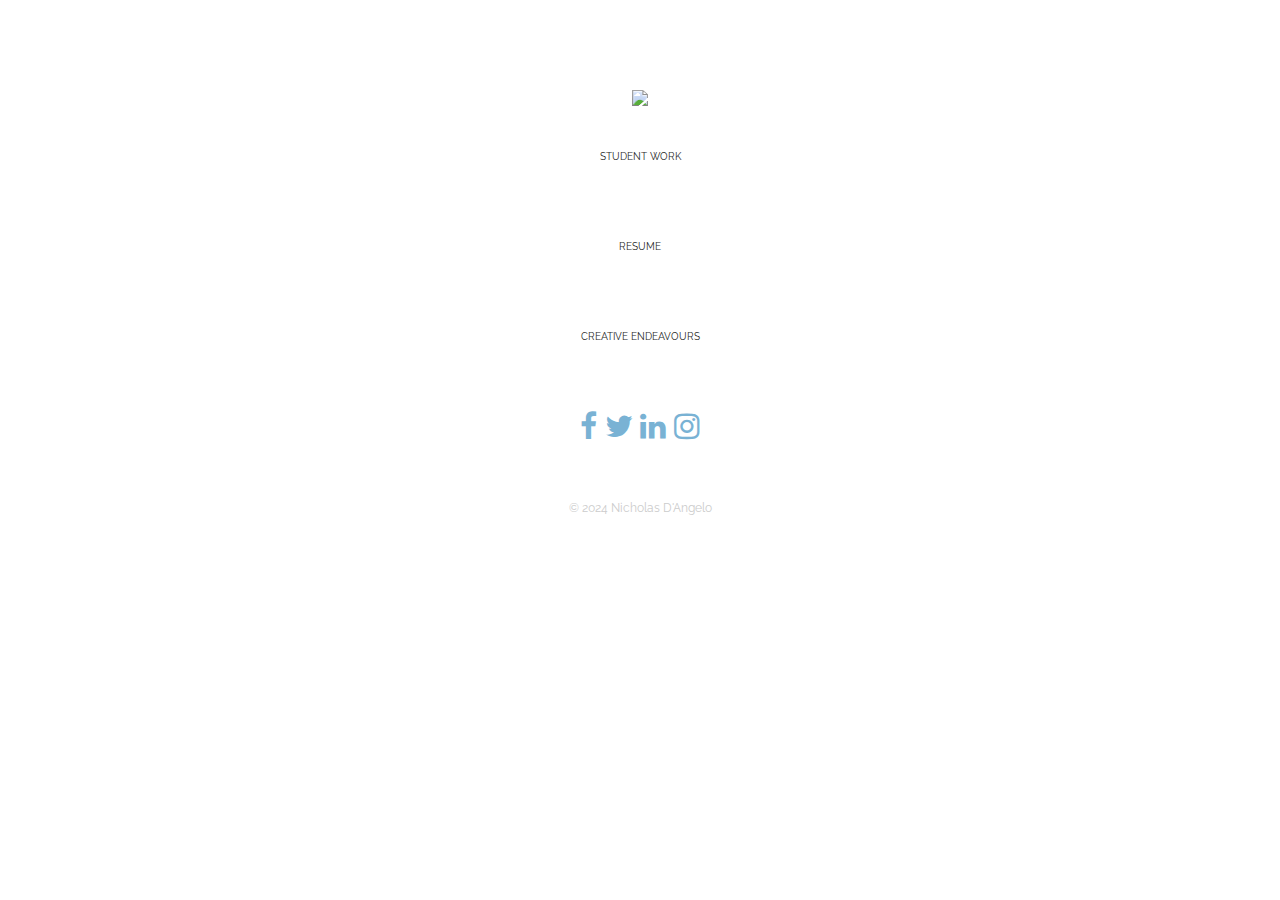
==== index.html @ 088bdf95 "6345635" ====
<!DOCTYPE html>
<html lang="en" >
<head>
 
  <meta charset="UTF-8">
  <title>Nicholas D'Angelo</title>
  
   <meta name="viewport" content="initial-scale=1, maximum-scale=1">

    <link href='https://fonts.googleapis.com/css?family=Raleway:400,500,600,300,700' rel='stylesheet' type='text/css'>

   <link rel='stylesheet' href='https://maxcdn.bootstrapcdn.com/font-awesome/4.7.0/css/font-awesome.min.css'>


<style>
    .social {
      font-color: #65819c;
      display: inline;
      text-decoration: none; 
      font-size: 30px;       
     
    }
  
  #socialnew li{
  display: inline-block;
  font-size: 2em;
  margin: auto;
}


#socialnew {
  width: 50%;
  margin: auto;
  border-top: solid 1px #cccccc;
  border-bottom: solid 1px #cccccc;
}

a.fa {
  color: #79b2d4;
  text-decoration: none;
}

a.fa:hover {
  color: #cccccc;
  text-decoration: none;
}
  
  ul li {
       display: inline;
  }
    
   /* .smGlobalBtn{ /* global button class
        display: inline-block;
        position: relative;
        cursor: pointer;
        width: 35px;
        height: 35px;
        padding: 0px;
        text-decoration: none;
        text-align: center;
        color: #fff;
        font-size: 22px;
        font-weight: normal;
        line-height: 2em;
        border-radius: 25px;
        -moz-border-radius:25px;
        -webkit-border-radius:25px;
      z-index: 1;
    }*/
    
    /* facebook button class*/

    
    body {

      font-size:12px;
    }
    
    .wrapper{
    display: flex;
    justify-content: center;
      align-content: center;
      flex-direction: column;
      width:300px;
    /* border: solid #ccc 2px;*/
      height:600px;
    margin: auto;
      
    
    }

    .logo{
     /* font-size: 1.2em;
      color: #646464;*/
      text-align:center;
      vertical-align: middle;
    
     
    
    }
    
    .links{
      font-family: 'Raleway', sans-serif;
      text-transform: uppercase;
      font-size: .85em;
      color: #646464;
      width:150px;
    /* border: solid #ccc 2px;*/
      height:20px;
      margin-left: auto;
      margin-right: auto;
       margin-bottom: 20px;
      text-align:center;
      vertical-align: middle;
    padding: 10px;
     margin-top:30px;
       background-color: #FFFFFF;
    
    }
    
    a.topnav 
    {font-family: 'Raleway', sans-serif;
       background-color: #FFFFFF;
      text-decoration: none;
    }
    
    a.topnav:link  
    {color: #252525;
     background-color: #FFFFFF;
    }
    
    a.topnav:active  { color:#252525;
     background-color: #FFFFFF;
    }
    
    a.topnav:visited  {color: #252525;
     background-color: #FFFFFF;
    }
    
    a.topnav:hover  
    {color: #0072bc;
       background-color: #FFFFFF;
    
    }
    
    .footer {
        font-family: 'Raleway', sans-serif;
      font-size: .9em;
      color: #a0a0a0;
      width:150px;
    /* border: solid #ccc 2px;*/
      height:20px;
      margin-left: auto;
      margin-right: auto;
      text-align:center;
      vertical-align: middle;
    padding: 10px;
      
      
    }
    
    #logo-link
    {
    
      text-decoration:none;
    margin:0 auto;
      background-image:url(http://www.nicholasdangelo.com/images/connect_146.png);
      background-position:0px 0px;
    }
    #logo-link:hover,#logo-link:active  
    { background-position:0px 46px; }
    
    #lineup {
        float: left;
        position:relative;
        width: 205px;
        max-height: 40px;
        border: 0px;
        padding: 1px;
        margin-left: 20px;
        margin-bottom: 10px;
        border-color: #fff;
        border-style: solid;
        display: inline-block;
        }
    
    </style>
  </head>
<body>

 


  
  
  <div class="wrapper">
 
   

      
   
    
             <div class="logo">
        <img src="http://s3.amazonaws.com/image-control-storage/blog-images/2017/09/27184054/nd_logo_blog-2.png" width="100px" />
        </div>
  
  

        <div class="links">
          <a class="topnav" target="_blank" href="http://studentwork.ndangelo.com">student work</a>
    </div>
                <div class="links">
          <a class="topnav" target="_blank" href="https://s3.amazonaws.com/image-control-storage/ndangelo_resume_2019.pdf">resume</a>
    </div>
          
   <div class="links">   
          <a class="topnav" target="_blank" href="https://www.nicholasdangelo.com">Creative Endeavours</a>
    </div>
    
    <div style="width:300px; display: flex; justify-content: center; margin-left: -20px; ">    
<ul class="social" style="text-decoration: none; font-size: 30px; text-decoration: none; font-color: font-color: #65819c;">
  <i> <a class="fa fa-facebook" style="text-decoration: none; font-color: #65819c;" href="#" ></a>	</i>
			<i><a class="fa fa-twitter" style="text-decoration: none;" href="#" ></a></i>
      <i class="social"><a class="fa fa-linkedin" style="text-decoration: none;" href="#" ></a></i>
			</i>	<a class="fa fa-instagram" style="text-decoration: none; "href="#" ></a></i>

</ul>


  </div>



  <br/><p align="center" style="font-family: 'Raleway', sans-serif; color: #cccccc;">
  © 2024 Nicholas D'Angelo</p>

      </div>

         

  </div>
 
</div>
</body>
  

  
  

</html>
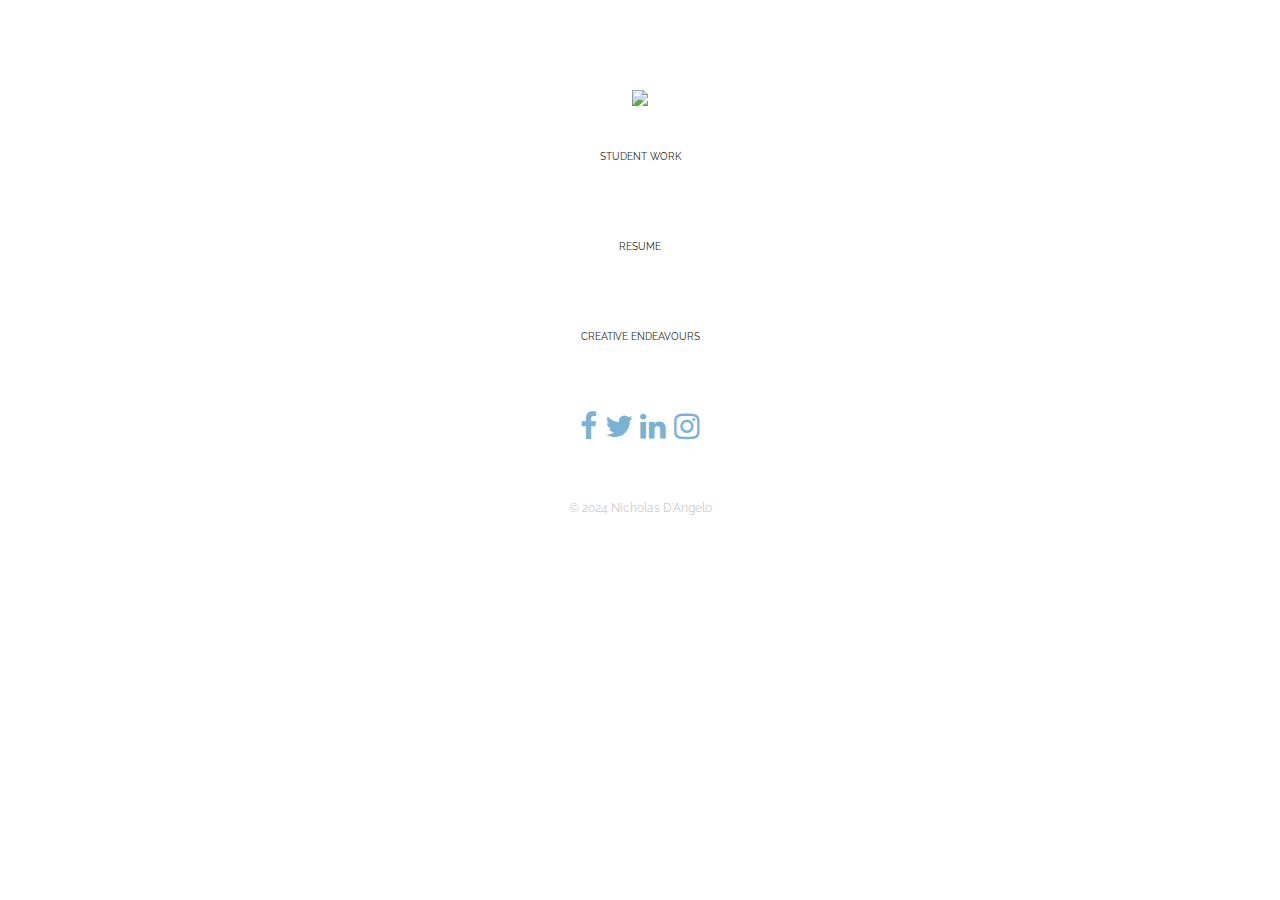
==== commit 0a76265c: "42314" ====
--- a/index.html
+++ b/index.html
@@ -223,8 +223,8 @@
 <ul class="social" style="text-decoration: none; font-size: 30px; text-decoration: none; font-color: font-color: #65819c;">
   <i> <a class="fa fa-facebook" style="text-decoration: none; font-color: #65819c;" href="#" ></a>	</i>
 			<i><a class="fa fa-twitter" style="text-decoration: none;" href="#" ></a></i>
-      <i class="social"><a class="fa fa-linkedin" style="text-decoration: none;" href="#" ></a></i>
-			</i>	<a class="fa fa-instagram" style="text-decoration: none; "href="#" ></a></i>
+      <i class="social"><a class="fa fa-linkedin" style="text-decoration: none;" target="_blank" href="https://www.linkedin.com/in/ndangelo/" ></a></i>
+			</i>	<a class="fa fa-instagram" style="text-decoration: none; "href="https://www.instagram.com/ndangelo_artist/" ></a></i>
 
 </ul>
 
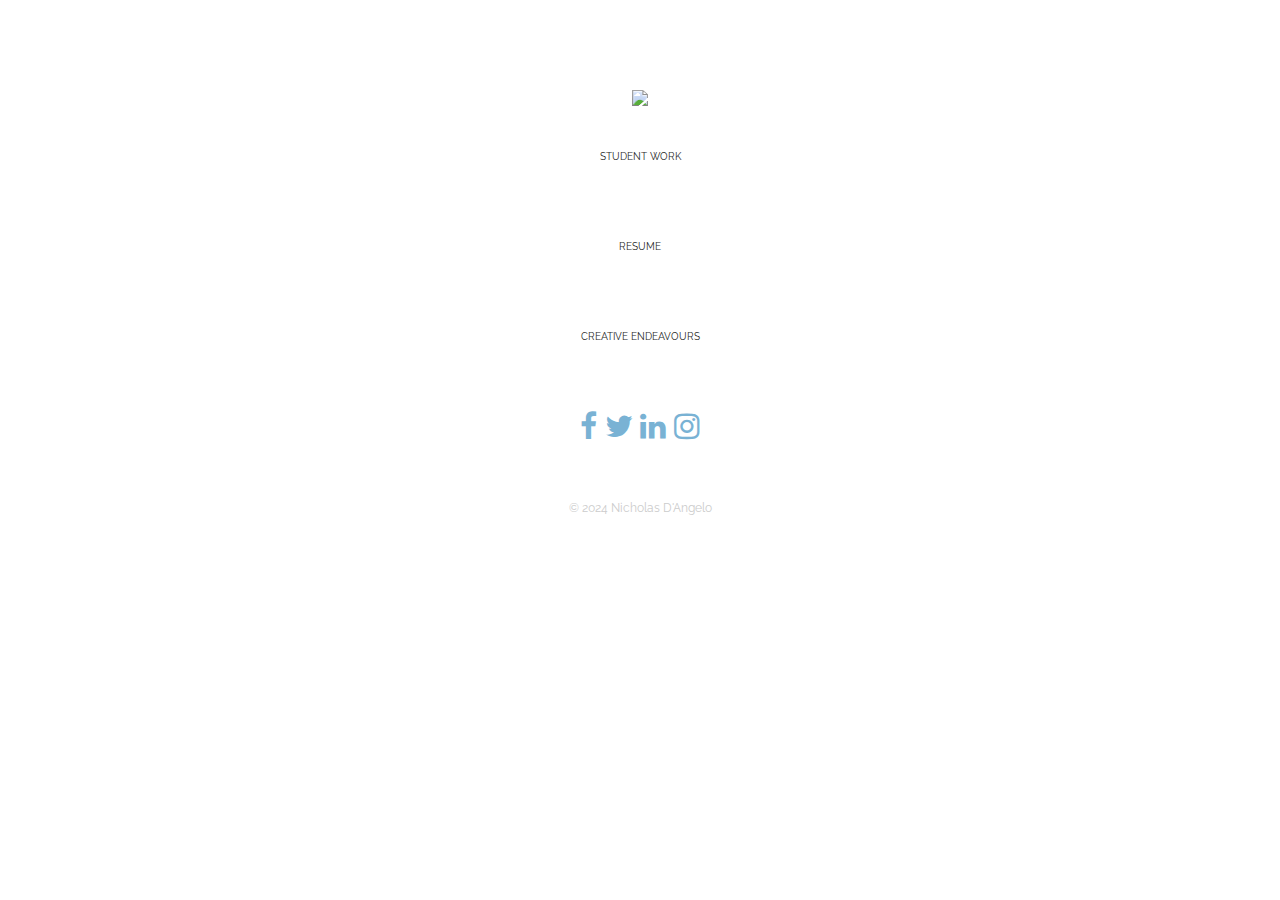
==== commit 0984df4e: "kgjhg" ====
--- a/index.html
+++ b/index.html
@@ -19,7 +19,9 @@
       font-color: #65819c;
       display: inline;
       text-decoration: none; 
-      font-size: 30px;       
+      font-size: 30px;  
+      display: flex;
+      justify-content: center;
      
     }
   
@@ -27,15 +29,9 @@
   display: inline-block;
   font-size: 2em;
   margin: auto;
+    
 }
 
-
-#socialnew {
-  width: 50%;
-  margin: auto;
-  border-top: solid 1px #cccccc;
-  border-bottom: solid 1px #cccccc;
-}
 
 a.fa {
   color: #79b2d4;
@@ -51,27 +47,6 @@
        display: inline;
   }
     
-   /* .smGlobalBtn{ /* global button class
-        display: inline-block;
-        position: relative;
-        cursor: pointer;
-        width: 35px;
-        height: 35px;
-        padding: 0px;
-        text-decoration: none;
-        text-align: center;
-        color: #fff;
-        font-size: 22px;
-        font-weight: normal;
-        line-height: 2em;
-        border-radius: 25px;
-        -moz-border-radius:25px;
-        -webkit-border-radius:25px;
-      z-index: 1;
-    }*/
-    
-    /* facebook button class*/
-
     
     body {
 
@@ -84,7 +59,6 @@
       align-content: center;
       flex-direction: column;
       width:300px;
-    /* border: solid #ccc 2px;*/
       height:600px;
     margin: auto;
       
@@ -92,13 +66,10 @@
     }
 
     .logo{
-     /* font-size: 1.2em;
-      color: #646464;*/
+
       text-align:center;
-      vertical-align: middle;
-    
-     
-    
+ 
+
     }
     
     .links{
@@ -107,19 +78,18 @@
       font-size: .85em;
       color: #646464;
       width:150px;
-    /* border: solid #ccc 2px;*/
       height:20px;
       margin-left: auto;
       margin-right: auto;
        margin-bottom: 20px;
       text-align:center;
-      vertical-align: middle;
+
     padding: 10px;
      margin-top:30px;
        background-color: #FFFFFF;
     
     }
-    
+ 
     a.topnav 
     {font-family: 'Raleway', sans-serif;
        background-color: #FFFFFF;
@@ -144,64 +114,23 @@
        background-color: #FFFFFF;
     
     }
+
     
-    .footer {
-        font-family: 'Raleway', sans-serif;
-      font-size: .9em;
-      color: #a0a0a0;
-      width:150px;
-    /* border: solid #ccc 2px;*/
-      height:20px;
-      margin-left: auto;
-      margin-right: auto;
-      text-align:center;
-      vertical-align: middle;
-    padding: 10px;
-      
-      
-    }
-    
-    #logo-link
-    {
-    
-      text-decoration:none;
-    margin:0 auto;
-      background-image:url(http://www.nicholasdangelo.com/images/connect_146.png);
-      background-position:0px 0px;
-    }
-    #logo-link:hover,#logo-link:active  
-    { background-position:0px 46px; }
-    
-    #lineup {
-        float: left;
-        position:relative;
-        width: 205px;
-        max-height: 40px;
-        border: 0px;
-        padding: 1px;
-        margin-left: 20px;
-        margin-bottom: 10px;
-        border-color: #fff;
-        border-style: solid;
-        display: inline-block;
-        }
+  footer {
+    width:300px; 
+  display: flex; 
+    justify-content: center; 
+    margin-left: -20px;
+  }
+
     
     </style>
   </head>
 <body>
 
- 
-
-
-  
   
   <div class="wrapper">
- 
-   
 
-      
-   
-    
              <div class="logo">
         <img src="http://s3.amazonaws.com/image-control-storage/blog-images/2017/09/27184054/nd_logo_blog-2.png" width="100px" />
         </div>
@@ -219,24 +148,21 @@
           <a class="topnav" target="_blank" href="https://www.nicholasdangelo.com">Creative Endeavours</a>
     </div>
     
-    <div style="width:300px; display: flex; justify-content: center; margin-left: -20px; ">    
-<ul class="social" style="text-decoration: none; font-size: 30px; text-decoration: none; font-color: font-color: #65819c;">
-  <i> <a class="fa fa-facebook" style="text-decoration: none; font-color: #65819c;" href="#" ></a>	</i>
-			<i><a class="fa fa-twitter" style="text-decoration: none;" href="#" ></a></i>
-      <i class="social"><a class="fa fa-linkedin" style="text-decoration: none;" target="_blank" href="https://www.linkedin.com/in/ndangelo/" ></a></i>
-			</i>	<a class="fa fa-instagram" style="text-decoration: none; "href="https://www.instagram.com/ndangelo_artist/" ></a></i>
+    <footer class="social" style="">    
+<ul>
+  <i> <a class="fa fa-facebook"  href="#" ></a>	</i>
+			<i><a class="fa fa-twitter" href="#" ></a></i>
+      <i> <a class="fa fa-linkedin" href="#" ></a></i>
+			<i>	<a class="fa fa-instagram" href="#"></a></i>
 
 </ul>
-
-
-  </div>
-
-
-
-  <br/><p align="center" style="font-family: 'Raleway', sans-serif; color: #cccccc;">
+ </footer>
+  <br/>
+      
+      <p align="center" style="font-family: 'Raleway', sans-serif; color: #cccccc;">
   © 2024 Nicholas D'Angelo</p>
 
-      </div>
+     
 
          
 
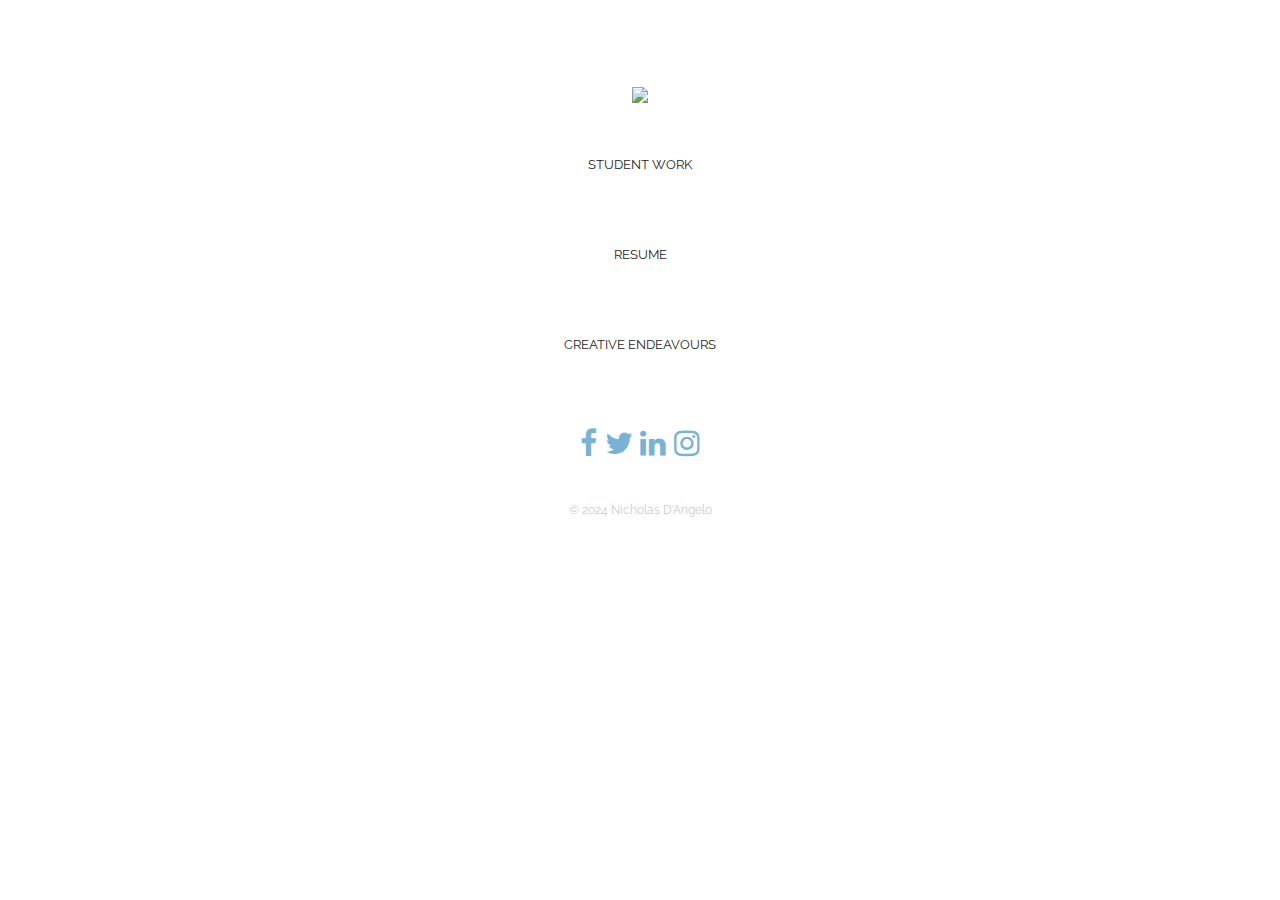
==== commit 81d2265b: "41352" ====
--- a/index.html
+++ b/index.html
@@ -68,6 +68,7 @@
     .logo{
 
       text-align:center;
+      margin-bottom: 10px;
  
 
     }
@@ -75,9 +76,9 @@
     .links{
       font-family: 'Raleway', sans-serif;
       text-transform: uppercase;
-      font-size: .85em;
+      font-size: 1.1em;
       color: #646464;
-      width:150px;
+      width:180px;
       height:20px;
       margin-left: auto;
       margin-right: auto;
@@ -121,6 +122,7 @@
   display: flex; 
     justify-content: center; 
     margin-left: -20px;
+    margin-top: 10px;
   }
 
     
@@ -148,7 +150,7 @@
           <a class="topnav" target="_blank" href="https://www.nicholasdangelo.com">Creative Endeavours</a>
     </div>
     
-    <footer class="social" style="">    
+    <footer class="social">    
 <ul>
   <i> <a class="fa fa-facebook"  href="#" ></a>	</i>
 			<i><a class="fa fa-twitter" href="#" ></a></i>
@@ -157,7 +159,7 @@
 
 </ul>
  </footer>
-  <br/>
+ 
       
       <p align="center" style="font-family: 'Raleway', sans-serif; color: #cccccc;">
   © 2024 Nicholas D'Angelo</p>
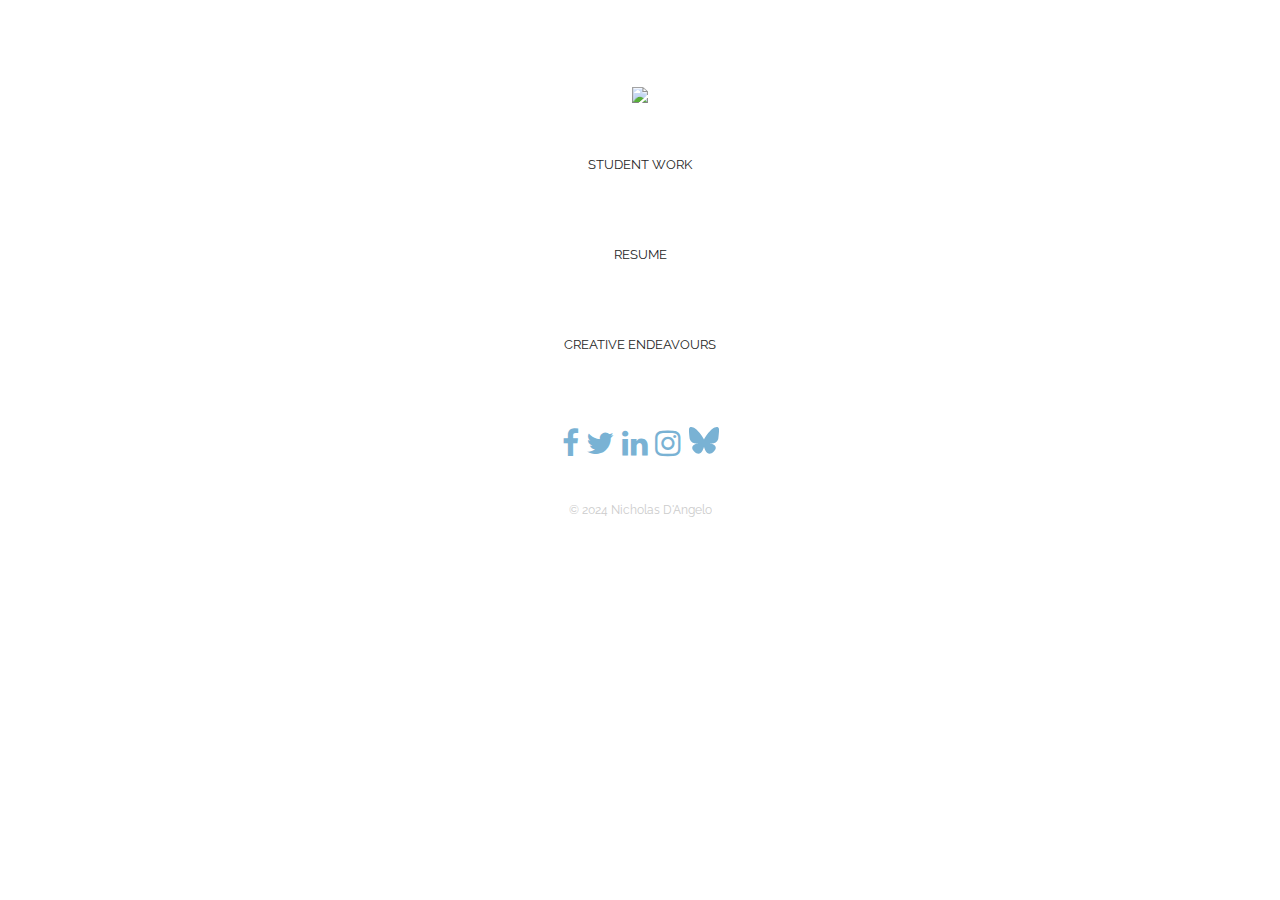
==== commit 0136a7cb: "634563" ====
--- a/index.html
+++ b/index.html
@@ -13,6 +13,7 @@
 
    <link rel='stylesheet' href='https://maxcdn.bootstrapcdn.com/font-awesome/4.7.0/css/font-awesome.min.css'>
 
+<script src="https://kit.fontawesome.com/4d12f4e475.js" crossorigin="anonymous"></script>
 
 <style>
     .social {
@@ -21,7 +22,7 @@
       text-decoration: none; 
       font-size: 30px;  
       display: flex;
-      justify-content: center;
+      justify-contents: center;
      
     }
   
@@ -41,6 +42,15 @@
 a.fa:hover {
   color: #cccccc;
   text-decoration: none;
+  
+}
+  svg:hover path {
+  fill: #cccccc;
+  transition: all ease 0.3s;
+}
+
+svg path {
+  transition: all ease 0.3s;
 }
   
   ul li {
@@ -156,7 +166,7 @@
 			<i><a class="fa fa-twitter" href="#" ></a></i>
       <i> <a class="fa fa-linkedin" href="#" ></a></i>
 			<i>	<a class="fa fa-instagram" href="#"></a></i>
-
+      <i><a class="fa fa-bluesky" href="#"><svg  width="30px" xmlns="http://www.w3.org/2000/svg" viewBox="0 0 576 512"><!--!Font Awesome Free 6.7.0 by @fontawesome - https://fontawesome.com License - https://fontawesome.com/license/free Copyright 2024 Fonticons, Inc.--><path fill="#79b2d4" d="M123.6 34.5c66.4 50.1 137.9 151.5 164.2 206C314 186 385.5 84.5 452 34.5c48-36.1 125.6-64.1 125.6 24.9c0 17.8-10.1 149.2-16.1 170.5c-20.7 74.2-96.1 93.1-163.1 81.6c117.2 20 147 86.3 82.6 152.6C358.7 590 305.2 432.5 291.5 392.1c-2.5-7.5-3.7-10.9-3.7-7.9c0-3.1-1.2 .4-3.7 7.9C270.4 432.5 216.9 590 94.6 464.1C30.2 397.8 60 331.5 177.2 311.5C110.2 322.9 34.8 304 14.1 229.8C8.1 208.5-2 77.1-2 59.3c0-88.9 77.7-61 125.6-24.9z"/></svg></a></i>
 </ul>
  </footer>
  
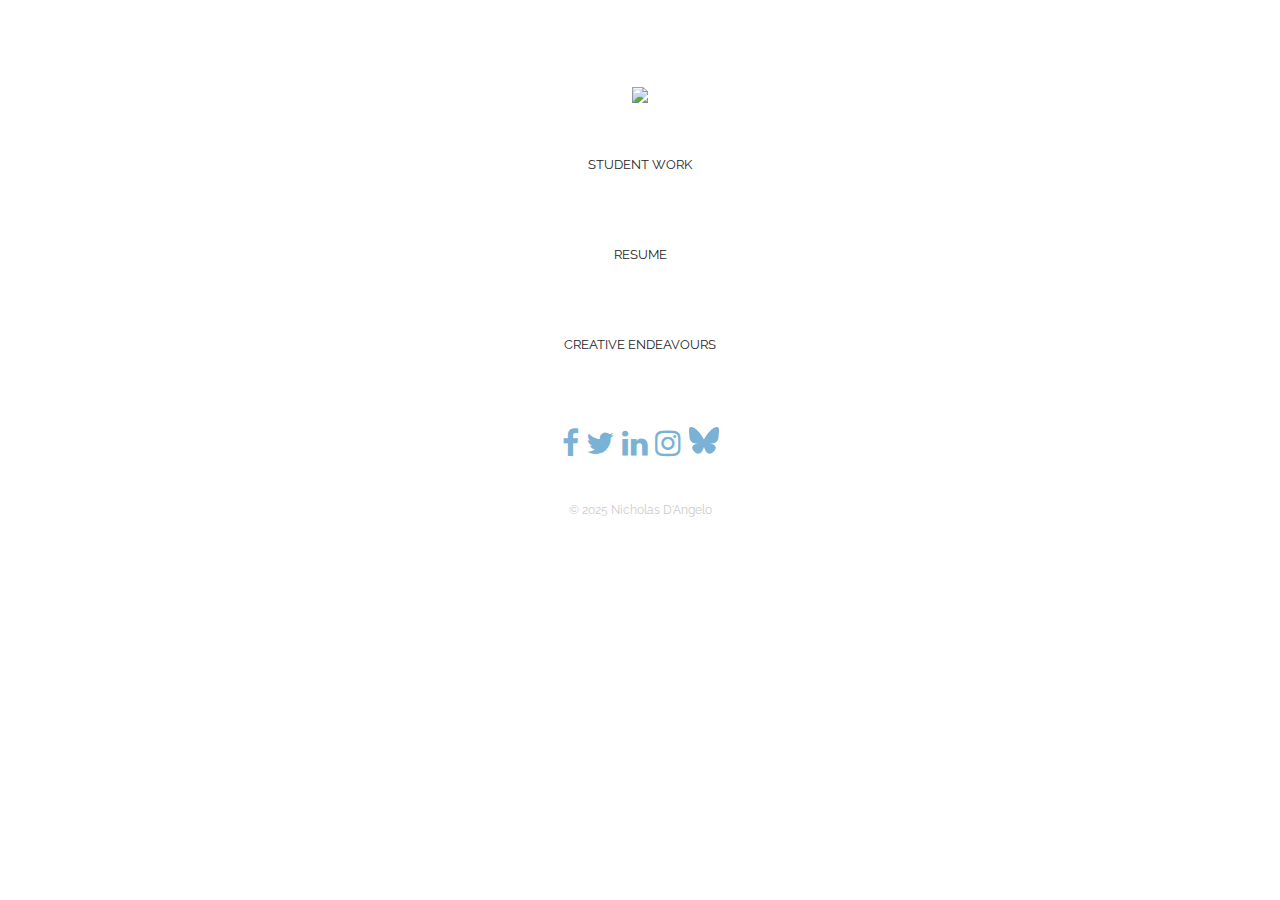
==== commit c8118f4b: "twertwer" ====
--- a/index.html
+++ b/index.html
@@ -164,15 +164,15 @@
 <ul>
   <i> <a class="fa fa-facebook"  href="#" ></a>	</i>
 			<i><a class="fa fa-twitter" href="#" ></a></i>
-      <i> <a class="fa fa-linkedin" href="#" ></a></i>
-			<i>	<a class="fa fa-instagram" href="#"></a></i>
+      <i> <a class="fa fa-linkedin" href="https://www.linkedin.com/in/ndangelo/" ></a></i>
+			<i>	<a class="fa fa-instagram" href="https://www.instagram.com/ndangelo_artist/"></a></i>
       <i><a class="fa fa-bluesky" href="#"><svg  width="30px" xmlns="http://www.w3.org/2000/svg" viewBox="0 0 576 512"><!--!Font Awesome Free 6.7.0 by @fontawesome - https://fontawesome.com License - https://fontawesome.com/license/free Copyright 2024 Fonticons, Inc.--><path fill="#79b2d4" d="M123.6 34.5c66.4 50.1 137.9 151.5 164.2 206C314 186 385.5 84.5 452 34.5c48-36.1 125.6-64.1 125.6 24.9c0 17.8-10.1 149.2-16.1 170.5c-20.7 74.2-96.1 93.1-163.1 81.6c117.2 20 147 86.3 82.6 152.6C358.7 590 305.2 432.5 291.5 392.1c-2.5-7.5-3.7-10.9-3.7-7.9c0-3.1-1.2 .4-3.7 7.9C270.4 432.5 216.9 590 94.6 464.1C30.2 397.8 60 331.5 177.2 311.5C110.2 322.9 34.8 304 14.1 229.8C8.1 208.5-2 77.1-2 59.3c0-88.9 77.7-61 125.6-24.9z"/></svg></a></i>
 </ul>
  </footer>
  
       
       <p align="center" style="font-family: 'Raleway', sans-serif; color: #cccccc;">
-  © 2024 Nicholas D'Angelo</p>
+  © 2025 Nicholas D'Angelo</p>
 
      
 
